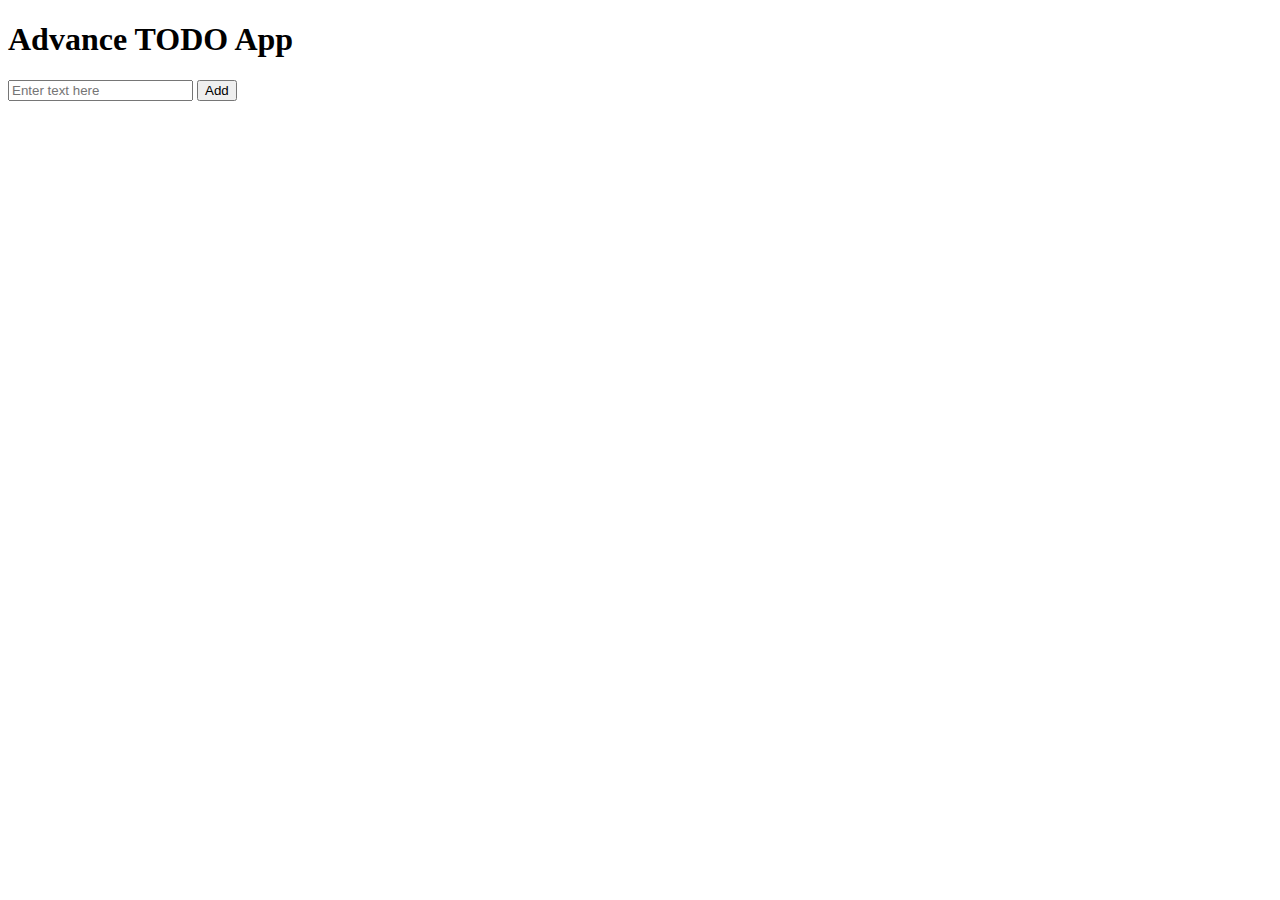
==== basic projects/advance-todo-list/index.html @ f899059e "Advance TODO App" ====
<!DOCTYPE html>
<html lang="en">
<head>
    <meta charset="UTF-8">
    <meta name="viewport" content="width=device-width, initial-scale=1.0">
    <title>Advance TODO List</title>
    <link rel="stylesheet" href="style.css">
    <script src="app.js" defer></script>
</head>
<body>
    <header>
        <h1>Advance TODO App</h1>
    </header>
    <div class="container">
        <input type="text" placeholder="Enter text here" id="task-input">
        <button id="add-todo">Add</button>
        <ul id="task-list">
            
        </ul>
    </div>
</body>
</html>
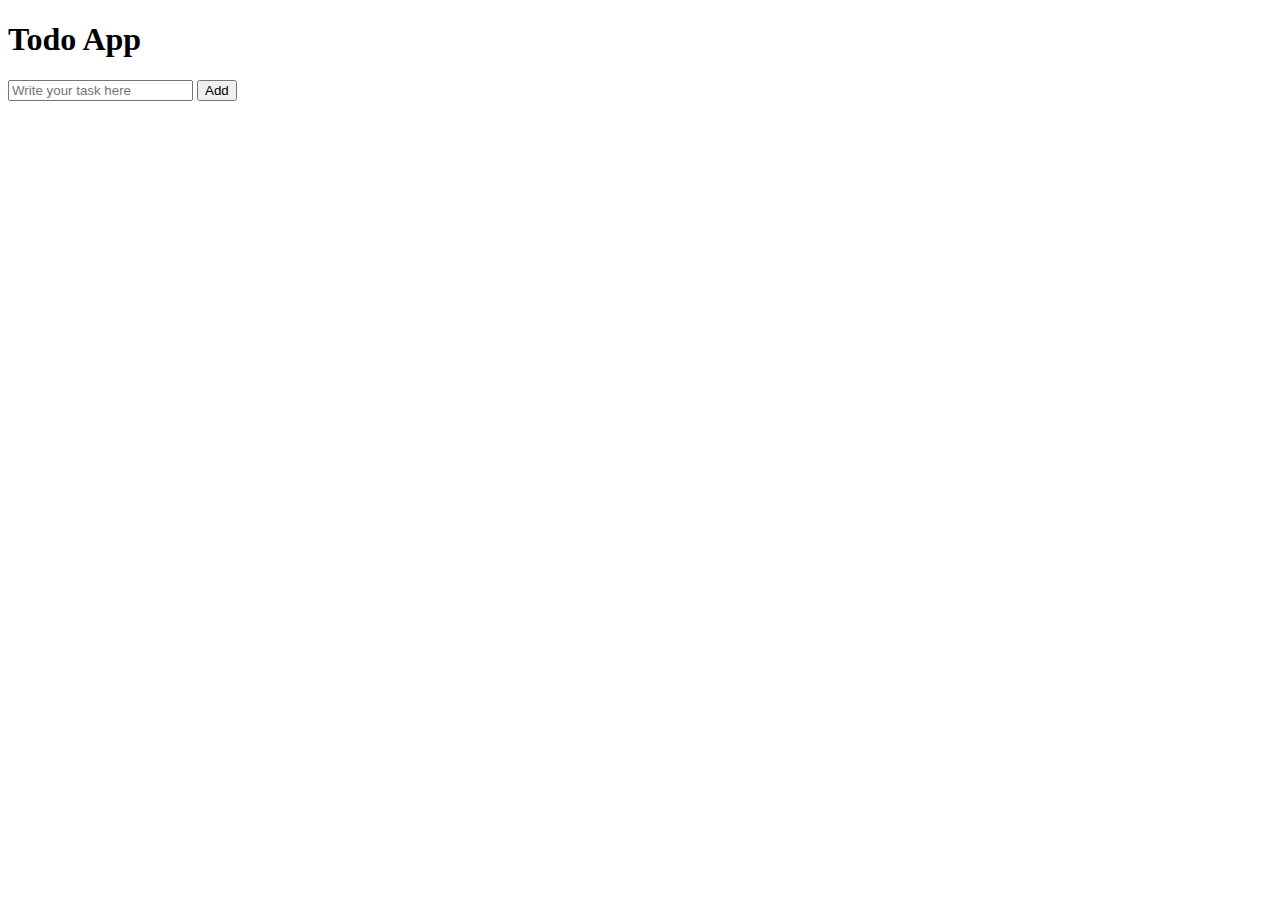
==== commit aad0cb18: "to do list" ====
--- a/basic projects/advance-todo-list/index.html
+++ b/basic projects/advance-todo-list/index.html
@@ -3,20 +3,22 @@
 <head>
     <meta charset="UTF-8">
     <meta name="viewport" content="width=device-width, initial-scale=1.0">
-    <title>Advance TODO List</title>
+    <title>ToDo List</title>
+    <script src="app.js" defer></script>
     <link rel="stylesheet" href="style.css">
-    <script src="app.js" defer></script>
 </head>
 <body>
-    <header>
-        <h1>Advance TODO App</h1>
-    </header>
     <div class="container">
-        <input type="text" placeholder="Enter text here" id="task-input">
-        <button id="add-todo">Add</button>
-        <ul id="task-list">
-            
-        </ul>
+        <header>
+            <h1>Todo App</h1>
+        </header>
+        <div id="todo-area">
+            <input type="text" id="task-input" placeholder="Write your task here">
+            <button id="addTaskBtn">Add</button>
+            <ul id="taskList">
+                
+            </ul>
+        </div>
     </div>
 </body>
 </html>